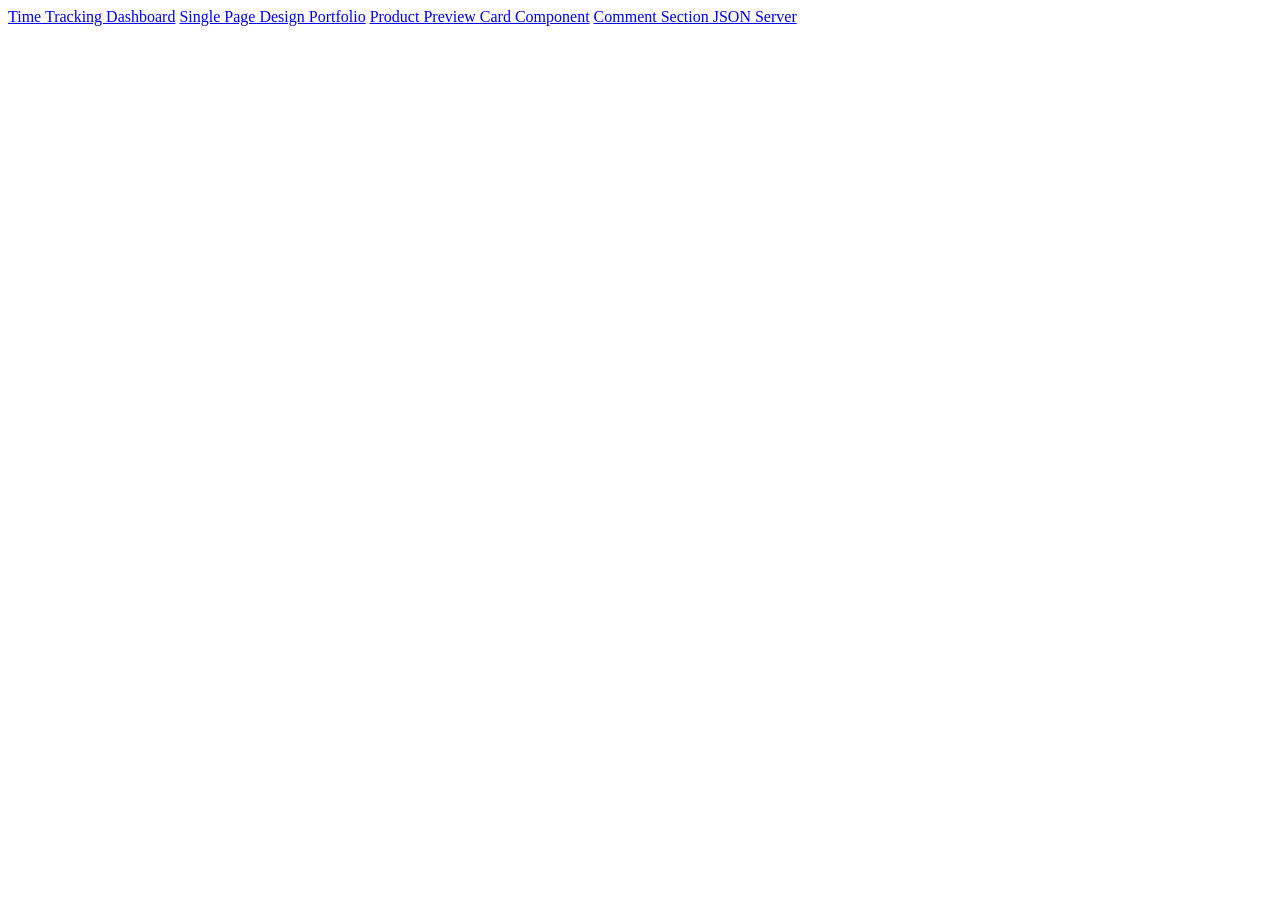
==== index.html @ 3c192f6d "feat: add links to different projects" ====
<!DOCTYPE html>
<html lang="en">
<head>
    <meta charset="UTF-8">
    <meta name="viewport" content="width=device-width, initial-scale=1.0">
    <title>Frontend Mentor Challenges</title>
</head>
<body>
    <a href="../FEM-time-tracking-dashboard/">Time Tracking Dashboard</a>
    <a href="../FEM-single-page-design-portfolio/">Single Page Design Portfolio</a>
    <a href="../FEM-product-preview-card-component/">Product Preview Card Component</a>
    <a href="../FEM-comment-section-jsonServer/">Comment Section JSON Server</a>
</body>
</html>
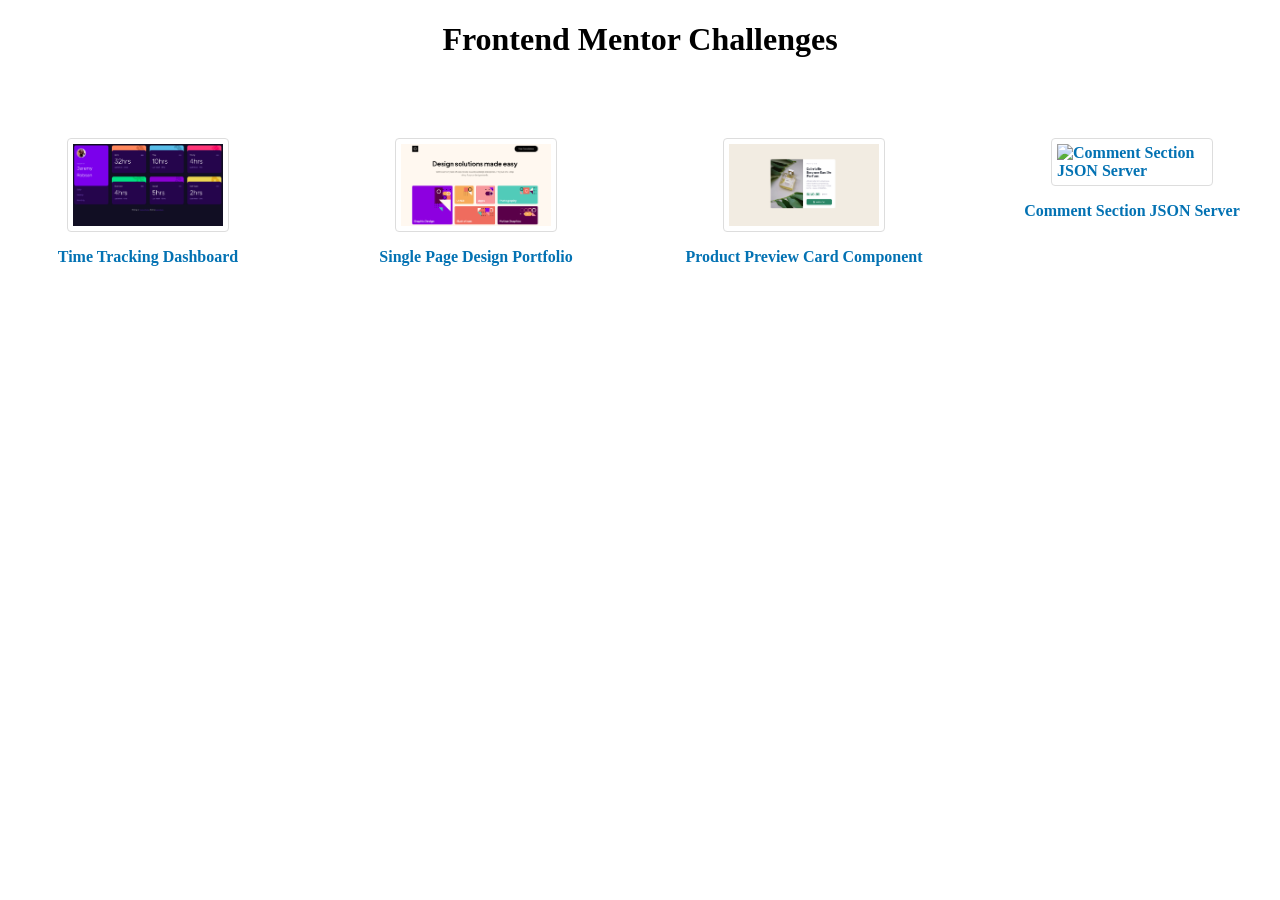
==== commit 30a598b6: "feat: add an index to main repo to showcase the projects" ====
--- a/index.html
+++ b/index.html
@@ -3,12 +3,38 @@
 <head>
     <meta charset="UTF-8">
     <meta name="viewport" content="width=device-width, initial-scale=1.0">
+    <link rel="stylesheet" href="./style.css">
     <title>Frontend Mentor Challenges</title>
 </head>
 <body>
-    <a href="../FEM-time-tracking-dashboard/">Time Tracking Dashboard</a>
-    <a href="../FEM-single-page-design-portfolio/">Single Page Design Portfolio</a>
-    <a href="../FEM-product-preview-card-component/">Product Preview Card Component</a>
-    <a href="../FEM-comment-section-jsonServer/">Comment Section JSON Server</a>
+    <h1>Frontend Mentor Challenges</h1>
+    <div class="container">
+        <ul>
+            <li>
+                <a href="../FEM-time-tracking-dashboard/">
+                    <img src="./assets/time-tracking.png" alt="Time Tracking Dashboard">
+                    <p>Time Tracking Dashboard</p>
+                </a>
+            </li>
+            <li>
+                <a href="../FEM-single-page-design-portfolio/">
+                    <img src="./assets/design-portfolio.png" alt="Single Page Design Portfolio">
+                    <p>Single Page Design Portfolio</p>
+                </a>
+            </li>
+            <li>
+                <a href="../FEM-product-preview-card-component/">
+                    <img src="./assets/card-component.png" alt="Product Preview Card Component">
+                    <p>Product Preview Card Component</p>
+                </a>
+            </li>
+            <li>
+                <a href="../FEM-comment-section-jsonServer/">
+                    <img src="./assets/comment-section-jsonServer.png" alt="Comment Section JSON Server">
+                    <p>Comment Section JSON Server</p>
+                </a>
+            </li>
+        </ul>
+    </div>
 </body>
 </html>
--- a/style.css
+++ b/style.css
@@ -0,0 +1,48 @@
+h1 {
+    text-align: center;
+    margin-bottom: 4rem;
+}
+
+ul {
+    display: flex;
+    flex-wrap: wrap;
+    list-style-type: none;
+    margin: 0; 
+    padding: 0; 
+    gap:3rem;
+}
+
+li {
+    flex: 20%;
+
+    @media (max-width: 768px) {
+        flex: 35%;
+    }
+
+    @media (max-width: 768px) {
+        flex: 100%;
+    }
+}
+
+a {
+    display: flex;
+    flex-direction: column;
+    margin-bottom: 3rem;
+    text-decoration: none;
+    color: #0372b3;
+    font-weight: bold;
+    margin-top: 1rem;
+    align-items: center;
+}
+
+img {
+    border: 1px solid #ddd; /* Gray border */
+    border-radius: 4px;  /* Rounded border */
+    padding: 5px; /* Some padding */
+    width: 150px; /* Set a small width */
+}
+
+p {
+    text-align: center;
+}
+
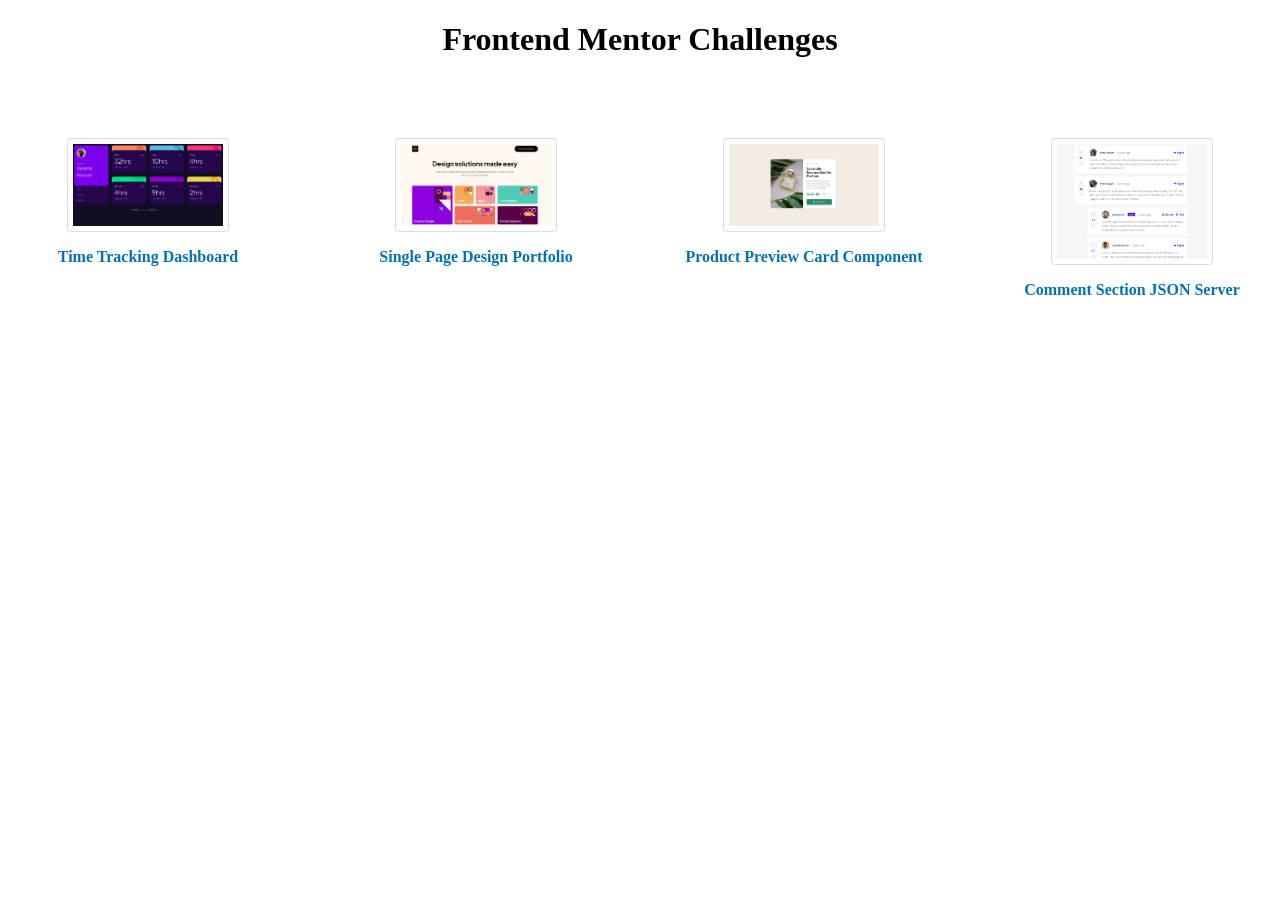
==== commit 1abf635e: "feat: add comment-section-json-server thumbnail" ====
--- a/index.html
+++ b/index.html
@@ -11,26 +11,26 @@
     <div class="container">
         <ul>
             <li>
-                <a href="../FEM-time-tracking-dashboard/">
+                <a href="./time-tracking-dashboard/">
                     <img src="./assets/time-tracking.png" alt="Time Tracking Dashboard">
                     <p>Time Tracking Dashboard</p>
                 </a>
             </li>
             <li>
-                <a href="../FEM-single-page-design-portfolio/">
+                <a href="./single-page-design-portfolio/">
                     <img src="./assets/design-portfolio.png" alt="Single Page Design Portfolio">
                     <p>Single Page Design Portfolio</p>
                 </a>
             </li>
             <li>
-                <a href="../FEM-product-preview-card-component/">
+                <a href="./product-preview-card-component/">
                     <img src="./assets/card-component.png" alt="Product Preview Card Component">
                     <p>Product Preview Card Component</p>
                 </a>
             </li>
             <li>
-                <a href="../FEM-comment-section-jsonServer/">
-                    <img src="./assets/comment-section-jsonServer.png" alt="Comment Section JSON Server">
+                <a href="./comment-section-jsonServer/">
+                    <img src="./assets/comment-section.png" alt="Comment Section JSON Server">
                     <p>Comment Section JSON Server</p>
                 </a>
             </li>
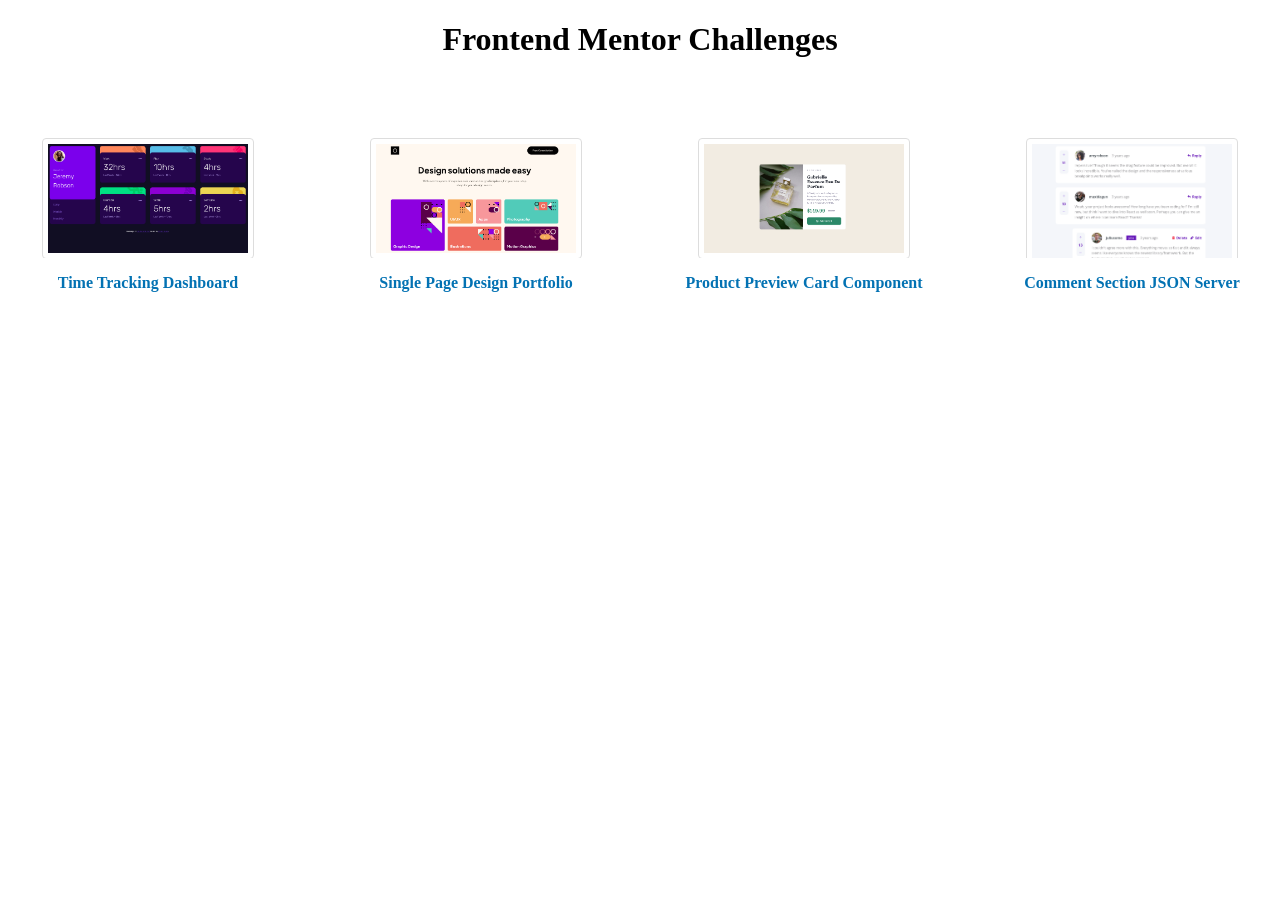
==== commit ba72e695: "feat: give more space to thumbnails" ====
--- a/index.html
+++ b/index.html
@@ -12,25 +12,33 @@
         <ul>
             <li>
                 <a href="./time-tracking-dashboard/">
-                    <img src="./assets/time-tracking.png" alt="Time Tracking Dashboard">
+                    <div class="img-container">
+                        <img src="./assets/time-tracking.png" alt="Time Tracking Dashboard">
+                    </div>
                     <p>Time Tracking Dashboard</p>
                 </a>
             </li>
             <li>
                 <a href="./single-page-design-portfolio/">
-                    <img src="./assets/design-portfolio.png" alt="Single Page Design Portfolio">
+                    <div class="img-container">
+                        <img src="./assets/design-portfolio.png" alt="Single Page Design Portfolio">
+                    </div>
                     <p>Single Page Design Portfolio</p>
                 </a>
             </li>
             <li>
                 <a href="./product-preview-card-component/">
-                    <img src="./assets/card-component.png" alt="Product Preview Card Component">
+                    <div class="img-container">
+                        <img src="./assets/card-component.png" alt="Product Preview Card Component">
+                    </div>
                     <p>Product Preview Card Component</p>
                 </a>
             </li>
             <li>
                 <a href="./comment-section-jsonServer/">
-                    <img src="./assets/comment-section.png" alt="Comment Section JSON Server">
+                    <div class="img-container">
+                        <img src="./assets/comment-section.png" alt="Comment Section JSON Server">
+                    </div>
                     <p>Comment Section JSON Server</p>
                 </a>
             </li>
--- a/style.css
+++ b/style.css
@@ -15,13 +15,13 @@
 li {
     flex: 20%;
 
-    @media (max-width: 768px) {
+    @media (max-width: 1024px) {
         flex: 35%;
-    }
+    } 
 
     @media (max-width: 768px) {
         flex: 100%;
-    }
+    } 
 }
 
 a {
@@ -35,11 +35,17 @@
     align-items: center;
 }
 
+.img-container {
+    height: 120px; 
+    overflow: hidden;   
+}
+
 img {
-    border: 1px solid #ddd; /* Gray border */
-    border-radius: 4px;  /* Rounded border */
-    padding: 5px; /* Some padding */
-    width: 150px; /* Set a small width */
+    border: 1px solid #ddd; 
+    border-radius: 4px;
+    padding: 5px;
+    width: 200px;
+    height: auto;
 }
 
 p {
